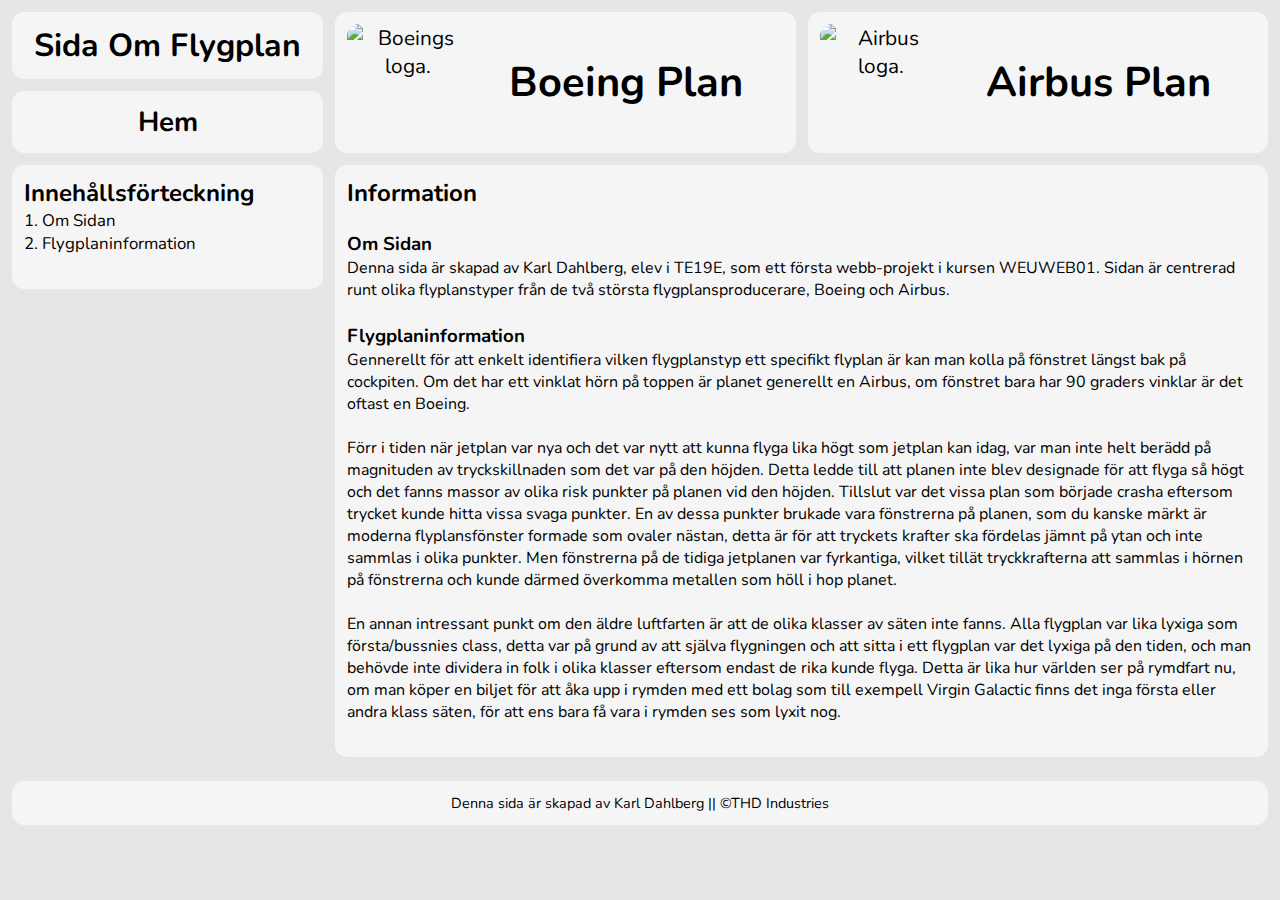
==== index.html @ 37941bda "first commit" ====
<!DOCTYPE html>
<html lang="en">
  <head>
    <meta charset="UTF-8" />
    <meta name="viewport" content="width=device-width, initial-scale=1.0" />
    <title>Sida Om Flygplan</title>
    <link rel="stylesheet" href="style.css" />
    <link
      href="https://fonts.googleapis.com/css2?family=Nunito&display=swap"
      rel="stylesheet"
    />
  </head>
  <body>
    <header>
      <div class="header-flex">
        <div class="left-side">
          <div class="left-side-top">
            <h1><a href="index.html">Sida Om Flygplan</a></h1>
          </div>
          <div class="left-side-bottom">
            <h2>Hem</h2>
          </div>
        </div>
        <nav class="right-side">
          <a class="right-side-left" href="BoeingClass.html">
            <img
              class="right-side-bild"
              src="bilder/boeingLogoF.png"
              alt="Boeings loga."
            />
            <h1 class="right-side-titel">Boeing Plan</h1>
          </a>
          <a class="right-side-right" href="AirbusClass.html">
            <img
              class="right-side-bild"
              src="bilder/airbusLogoF2.png"
              alt="Airbus loga."
            />
            <h1 class="right-side-titel">Airbus Plan</h1>
          </a>
        </nav>
      </div>
    </header>
    <div class="body-flex">
      <div class="body-left-side">
        <h2>Innehållsförteckning</h2>
        <nav>
          <ul>
            <li><a href="#Om Sidan">Om Sidan</a></li>
            <li><a href="#Flygplaninformation">Flygplaninformation</a></li>
          </ul>
        </nav>
        <br />
      </div>
      <div class="index-body-right-side">
        <h2>Information</h2>
        <br />
        <h3 id="Om Sidan">Om Sidan</h3>
        <p>
          Denna sida är skapad av Karl Dahlberg, elev i TE19E, som ett första
          webb-projekt i kursen WEUWEB01. Sidan är centrerad runt olika
          flyplanstyper från de två största flygplansproducerare, Boeing och
          Airbus.
        </p>
        <br />
        <h3 id="Flygplaninformation">Flygplaninformation</h3>
        <p>
          Gennerellt för att enkelt identifiera vilken flygplanstyp ett
          specifikt flyplan är kan man kolla på fönstret längst bak på
          cockpiten. Om det har ett vinklat hörn på toppen är planet generellt
          en Airbus, om fönstret bara har 90 graders vinklar är det oftast en
          Boeing.
        </p>
        <br />
        <p>
          Förr i tiden när jetplan var nya och det var nytt att kunna flyga lika
          högt som jetplan kan idag, var man inte helt berädd på magnituden av
          tryckskillnaden som det var på den höjden. Detta ledde till att planen
          inte blev designade för att flyga så högt och det fanns massor av
          olika risk punkter på planen vid den höjden. Tillslut var det vissa
          plan som började crasha eftersom trycket kunde hitta vissa svaga
          punkter. En av dessa punkter brukade vara fönstrerna på planen, som du
          kanske märkt är moderna flyplansfönster formade som ovaler nästan,
          detta är för att tryckets krafter ska fördelas jämnt på ytan och inte
          sammlas i olika punkter. Men fönstrerna på de tidiga jetplanen var
          fyrkantiga, vilket tillät tryckkrafterna att sammlas i hörnen på
          fönstrerna och kunde därmed överkomma metallen som höll i hop planet.
        </p>
        <br />
        <p>
          En annan intressant punkt om den äldre luftfarten är att de olika
          klasser av säten inte fanns. Alla flygplan var lika lyxiga som
          första/bussnies class, detta var på grund av att själva flygningen och
          att sitta i ett flygplan var det lyxiga på den tiden, och man behövde
          inte dividera in folk i olika klasser eftersom endast de rika kunde
          flyga. Detta är lika hur världen ser på rymdfart nu, om man köper en
          biljet för att åka upp i rymden med ett bolag som till exempell Virgin
          Galactic finns det inga första eller andra klass säten, för att ens
          bara få vara i rymden ses som lyxit nog.
        </p>
        <br />
      </div>
    </div>
    <footer>
      <div class="footer-flex">
        <p>Denna sida är skapad av Karl Dahlberg || ©THD Industries</p>
      </div>
    </footer>
  </body>
</html>
---- style.css ----
* {
  box-sizing: border-box;
  padding: 0;
  margin: 0;
}

body {
  background-color: rgb(230, 230, 230);
  font-family: "Nunito", sans-serif;
  flex-flow: row wrap;
  font-size: 100%;
}

.header-flex {
  display: flex;
  margin: 12px;
}

.left-side {
  flex: 0 1 25%;
  margin-right: 6px;
  text-align: center;
  align-items: stretch;
}
.left-side-top {
  background-color: whitesmoke;
  border: 12px solid whitesmoke;
  border-radius: 12px;
  margin-bottom: 12px;
}
.left-side-bottom {
  background-color: whitesmoke;
  border: 12px solid whitesmoke;
  border-radius: 12px;
  margin-top: 12px;
  font-size: 115%;
}

.right-side {
  flex: 0 1 75%;
  margin-left: 6px;
  display: flex;
  text-align: center;
  font-size: 200%;
}
.right-side-left {
  flex: 0 1 50%;
  background-color: whitesmoke;
  border: 12px solid whitesmoke;
  border-radius: 12px;
  margin-right: 6px;
  font-size: 65%;
  display: flex;
}
.right-side-right {
  flex: 0 1 50%;
  background-color: whitesmoke;
  border: 12px solid whitesmoke;
  border-radius: 12px;
  margin-left: 6px;
  font-size: 65%;
  display: flex;
}

.right-side-bild {
  flex: 0 1 28%;
  border-radius: 12px;
}
.right-side-titel {
  flex: 0 1 72%;
  align-self: center;
}

.body-flex {
  display: flex;
  margin: 12px;
  align-items: flex-start;
  text-align: start;
}

.body-left-side {
  flex: 0 1 25%;
  background-color: whitesmoke;
  margin-right: 6px;
  border: 12px solid whitesmoke;
  border-radius: 12px;
}

.index-body-right-side {
  flex: 0 1 75%;
  background-color: whitesmoke;
  margin-left: 6px;
  border: 12px solid whitesmoke;
  border-radius: 12px;
}

.body-right-side {
  flex: 0 1 75%;
  display: flex;
  background-color: whitesmoke;
  margin-left: 6px;
  border: 12px solid whitesmoke;
  border-radius: 12px;
  flex-flow: row wrap;
}
.body-right-top {
  flex: 0 1 100%;
  margin-bottom: 24px;
}
.body-right-plan {
  flex: 0 1 25%;
  text-align: center;
  margin-bottom: 6px;
  position: relative;
  display: inline-block;
}
.dropdown-plan {
  display: none;
  position: top;
  background-color: #f9f9f9;
  border: 12px solid #f9f9f9;
  border-radius: 12px;
  margin-bottom: 12px;
  min-width: 160px;
  box-shadow: 0px 8px 16px 0px rgba(0, 0, 0, 0.2);
}
.planBild {
  border-radius: 12px;
  min-width: 40px;
  max-width: 100%;
  height: auto;
}

nav h1,
a {
  color: black;
  text-decoration: none;
}

nav li {
  color: black;
  text-decoration: none;
  list-style: decimal inside;
  font-size: 105%;
}

a:hover {
  color: gray;
  transition: 0.2s ease-in-out;
}

h1:hover {
  color: gray;
  transition: 0.2s ease-in-out;
}

li:hover {
  font-size: 107%;
  text-decoration: underline;
  color: gray;
  transition: 0.2s ease-in-out;
}

.body-right-plan:hover .dropdown-plan {
  display: block;
}
.body-right-plan:hover {
  transform: scale(1.05);
  transition: 0.2s ease-in-out;
}

.right-side-left:hover {
  transform: rotate(-1deg) scale(1.02);
  transition: 0.1s ease-in-out;
}
.right-side-right:hover {
  transform: rotate(-1deg) scale(1.02);
  transition: 0.1s ease-in-out;
}
.left-side-top:hover {
  transform: rotate(-1deg) scale(1.02);
  transition: 0.1s ease-in-out;
}

.footer-flex {
  background-color: whitesmoke;
  text-align: center;
  border: 12px solid whitesmoke;
  border-radius: 12px;
  margin: 12px;
  margin-top: 24px;
  font-size: 90%;
}
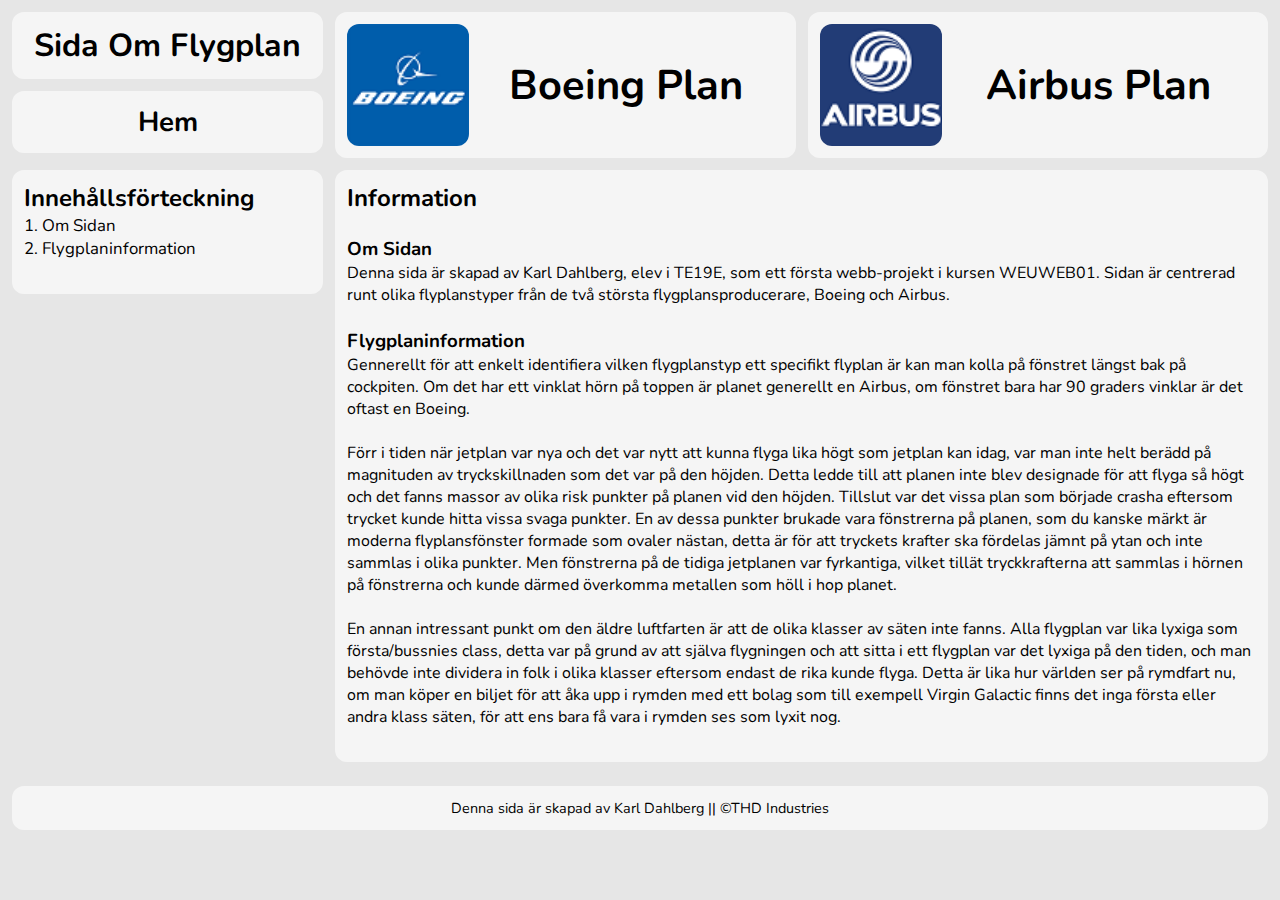
==== commit dc64e254: "Fixed invalid image paths" ====
--- a/index.html
+++ b/index.html
@@ -25,7 +25,7 @@
           <a class="right-side-left" href="BoeingClass.html">
             <img
               class="right-side-bild"
-              src="bilder/boeingLogoF.png"
+              src="Bilder/boeingLogoF.png"
               alt="Boeings loga."
             />
             <h1 class="right-side-titel">Boeing Plan</h1>
@@ -33,7 +33,7 @@
           <a class="right-side-right" href="AirbusClass.html">
             <img
               class="right-side-bild"
-              src="bilder/airbusLogoF2.png"
+              src="Bilder/airbusLogoF2.png"
               alt="Airbus loga."
             />
             <h1 class="right-side-titel">Airbus Plan</h1>
